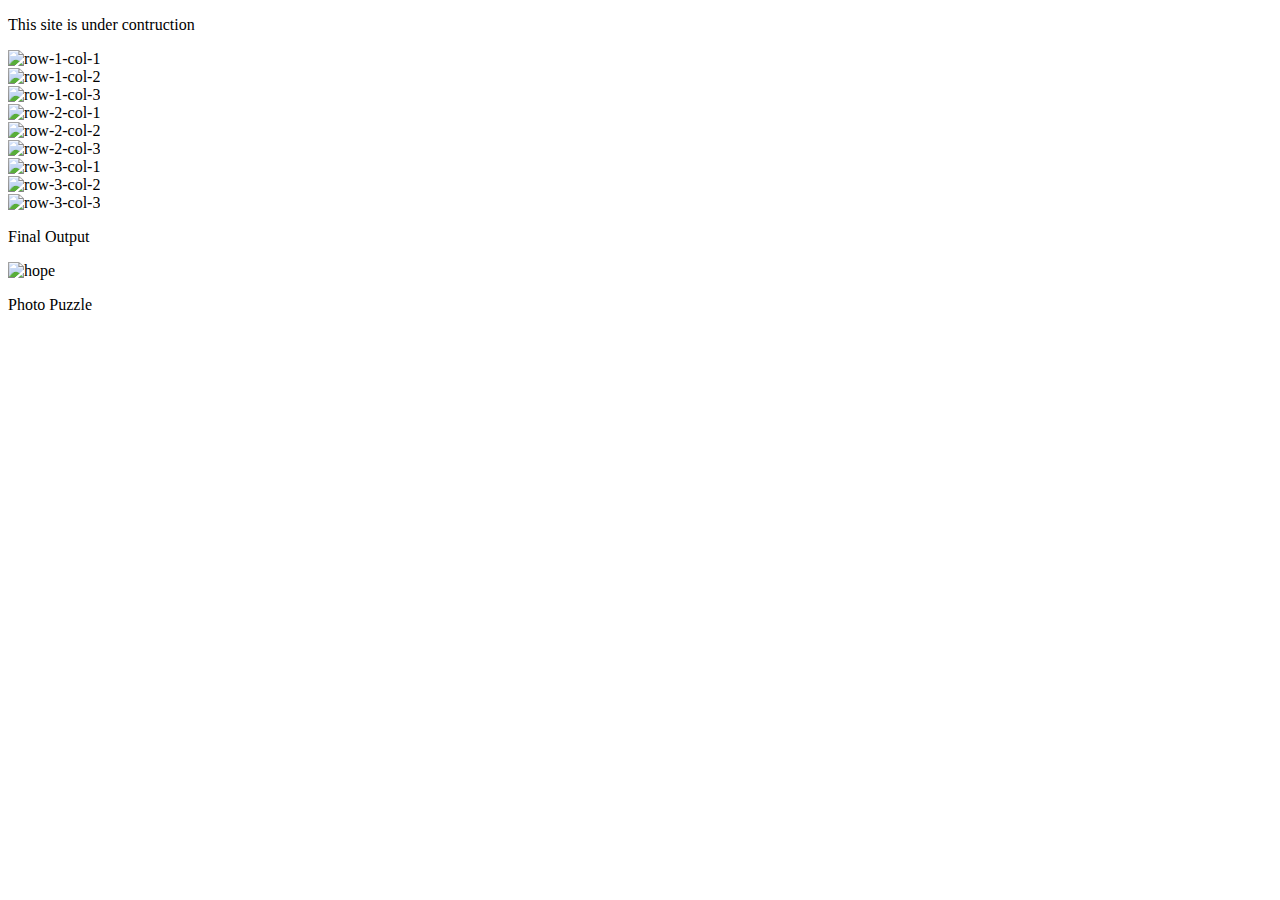
==== index.html @ eaa4efc9 "added construction window" ====
<!DOCTYPE html>
<html lang="en">
  <head>
    <meta charset="UTF-8" />
    <meta http-equiv="X-UA-Compatible" content="IE=edge" />
    <meta name="viewport" content="width=device-width, initial-scale=1.0" />
    <title>Photo Puzzle</title>
    <link rel="stylesheet" href="./css/style.css" />
    <link rel="manifest" href="./manifest.json" />
    <link rel="shortcut icon" href="./logo.png" />
    <meta name="title" content="Boilerplate" />
    <meta
      name="description"
      content="This is boilerplate for PWA supported website with SEO optimized"
    />
    <meta name="keywords" content="PWA, SEO, Boilerplate" />
    <meta name="robots" content="index, follow" />
    <meta http-equiv="Content-Type" content="text/html; charset=utf-8" />
    <meta name="language" content="English" />
    <meta name="author" content="Neeraj Gupta" />
    <noscript>
      <meta http-equiv="Refresh" content="0;URL=ShowErrorPage.html" />
    </noscript>
    <link
      href="https://cdn.jsdelivr.net/npm/bootstrap@5.0.0-beta3/dist/css/bootstrap.min.css"
      rel="stylesheet"
      integrity="sha384-eOJMYsd53ii+scO/bJGFsiCZc+5NDVN2yr8+0RDqr0Ql0h+rP48ckxlpbzKgwra6"
      crossorigin="anonymous"
    />
    <script src="https://cdn.jsdelivr.net/particles.js/2.0.0/particles.min.js"></script>
    <link rel="stylesheet" href="./css/particle.css" />
  </head>
  <div class="container-fluid position-absolute bottom-0 top-0 start-0 end-0 bg-warning d-flex align-items-center justify-content-center" style="z-index: 10000;">
    <p class="display-1 text-capitalize fw-bold">This site is under contruction</p>
  </div>
  <body oncontextmenu="return false">
    <div class="bg-transparent position-absolute" id="content">
      <div class="row gx-2 dragContainer bg-danger">
        <div class="col py-1 draggable" draggable="true">
          <img src="./images/row-1-col-1.jpg" alt="row-1-col-1" />
        </div>
        <div class="col py-1 draggable" draggable="true">
          <img src="./images/row-1-col-2.jpg" alt="row-1-col-2" />
        </div>
        <div class="col py-1 draggable" draggable="true">
          <img src="./images/row-1-col-3.jpg" alt="row-1-col-3" />
        </div>
      </div>
      <div class="row gx-2 dragContainer bg-success gy-1">
        <div class="col py-1 draggable" draggable="true">
          <img src="./images/row-2-col-1.jpg" alt="row-2-col-1" />
        </div>
        <div class="col py-1 draggable" draggable="true">
          <img src="./images/row-2-col-2.jpg" alt="row-2-col-2" />
        </div>
        <div class="col py-1 draggable" draggable="true">
          <img src="./images/row-2-col-3.jpg" alt="row-2-col-3" />
        </div>
      </div>

      <div class="row gx-2 dragContainer bg-warning gy-1">
        <div class="col py-1 draggable" draggable="true">
          <img src="./images/row-3-col-1.jpg" alt="row-3-col-1" />
        </div>
        <div class="col py-1 draggable" draggable="true">
          <img src="./images/row-3-col-2.jpg" alt="row-3-col-2" />
        </div>
        <div class="col py-1 draggable" draggable="true">
          <img src="./images/row-3-col-3.jpg" alt="row-3-col-3" />
        </div>
      </div>
    </div>
    <div class="position-absolute end-0 top-0 m-3" style="z-index: 100;">
      <p class="text-white fw-bold ">Final Output</p>
      <img src="./images/hope.png" alt="hope" style="width: 6rem;">
    </div>
    <p class="text-white fw-bold position-absolute p-3 fs-1" style="z-index: 100;">Photo Puzzle</p>
    <div id="particles-js"></div>
    <script src="./pwa.js"></script>
    <script src="./js/drag.js"></script>
    <script src="./js/particle.js"></script>
    <script src="./js/rgbHex.js"></script>
    <script src="./js/main.js"></script>
    <!-- <script src="./js/devtools.js"></script> -->
  </body>
</html>
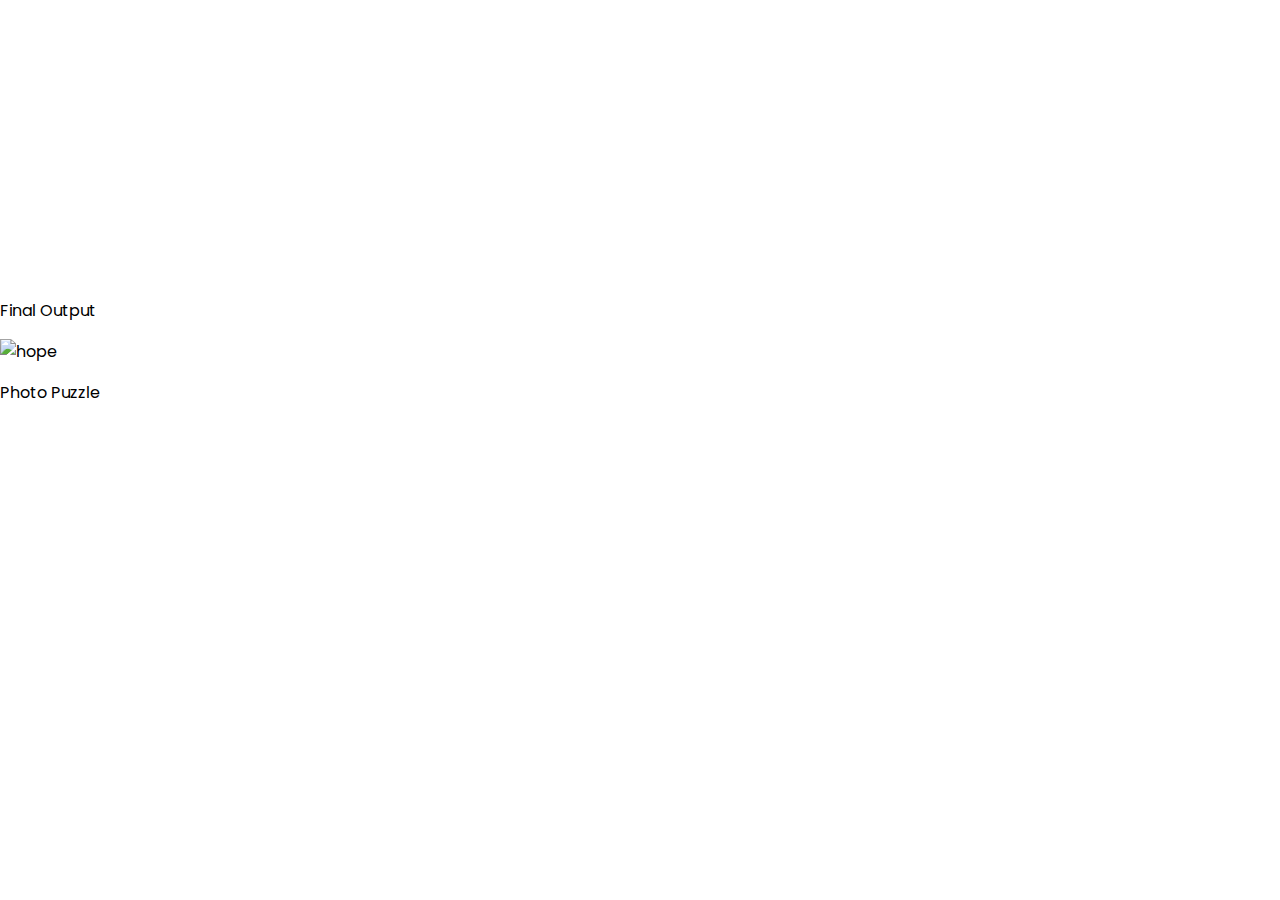
==== commit de1d2d5f: "development done" ====
--- a/index.html
+++ b/index.html
@@ -27,31 +27,37 @@
       integrity="sha384-eOJMYsd53ii+scO/bJGFsiCZc+5NDVN2yr8+0RDqr0Ql0h+rP48ckxlpbzKgwra6"
       crossorigin="anonymous"
     />
+    <link
+      rel="stylesheet"
+      href="//code.jquery.com/ui/1.12.1/themes/base/jquery-ui.css"
+    />
     <script src="https://cdn.jsdelivr.net/particles.js/2.0.0/particles.min.js"></script>
+    <script src="https://code.jquery.com/jquery-1.12.4.js"></script>
+    <script src="https://code.jquery.com/ui/1.12.1/jquery-ui.js"></script>
     <link rel="stylesheet" href="./css/particle.css" />
   </head>
-  <div class="container-fluid position-absolute bottom-0 top-0 start-0 end-0 bg-warning d-flex align-items-center justify-content-center" style="z-index: 10000;">
+  <!-- <div class="container-fluid position-absolute bottom-0 top-0 start-0 end-0 bg-warning d-flex align-items-center justify-content-center" style="z-index: 10000;">
     <p class="display-1 text-capitalize fw-bold">This site is under contruction</p>
-  </div>
+  </div> -->
   <body oncontextmenu="return false">
     <div class="bg-transparent position-absolute" id="content">
-      <div class="row gx-2 dragContainer bg-danger">
+      <!-- <div class="row gx-2 dragContainer bg-danger">
         <div class="col py-1 draggable" draggable="true">
           <img src="./images/row-1-col-1.jpg" alt="row-1-col-1" />
         </div>
         <div class="col py-1 draggable" draggable="true">
-          <img src="./images/row-1-col-2.jpg" alt="row-1-col-2" />
+          <img src="./images/row-2-col-2.jpg" alt="row-1-col-2" />
         </div>
         <div class="col py-1 draggable" draggable="true">
-          <img src="./images/row-1-col-3.jpg" alt="row-1-col-3" />
+          <img src="./images/row-3-col-3.jpg" alt="row-1-col-3" />
         </div>
       </div>
       <div class="row gx-2 dragContainer bg-success gy-1">
         <div class="col py-1 draggable" draggable="true">
-          <img src="./images/row-2-col-1.jpg" alt="row-2-col-1" />
+          <img src="./images/row-3-col-1.jpg" alt="row-2-col-1" />
         </div>
         <div class="col py-1 draggable" draggable="true">
-          <img src="./images/row-2-col-2.jpg" alt="row-2-col-2" />
+          <img src="./images/row-1-col-2.jpg" alt="row-2-col-2" />
         </div>
         <div class="col py-1 draggable" draggable="true">
           <img src="./images/row-2-col-3.jpg" alt="row-2-col-3" />
@@ -60,24 +66,53 @@
 
       <div class="row gx-2 dragContainer bg-warning gy-1">
         <div class="col py-1 draggable" draggable="true">
-          <img src="./images/row-3-col-1.jpg" alt="row-3-col-1" />
+          <img src="./images/row-2-col-1.jpg" alt="row-3-col-1" />
         </div>
         <div class="col py-1 draggable" draggable="true">
           <img src="./images/row-3-col-2.jpg" alt="row-3-col-2" />
         </div>
         <div class="col py-1 draggable" draggable="true">
-          <img src="./images/row-3-col-3.jpg" alt="row-3-col-3" />
+          <img src="./images/row-1-col-3.jpg" alt="row-3-col-3" />
         </div>
-      </div>
+      </div> -->
+      <ul id="sortable" class="grid-container" style="background-color: #1b1c1e">
+        <li class="ui-state-default grid-item">
+          <img src="./images/row-1-col-1.jpg" alt="row-1-col-1" />
+        </li>
+        <li class="ui-state-default grid-item">
+          <img src="./images/row-2-col-1.jpg" alt="row-1-col-1" />
+        </li>
+        <li class="ui-state-default grid-item">
+          <img src="./images/row-3-col-1.jpg" alt="row-1-col-1" />
+        </li>
+        <li class="ui-state-default grid-item">
+          <img src="./images/row-1-col-2.jpg" alt="row-1-col-1" />
+        </li>
+        <li class="ui-state-default grid-item">
+          <img src="./images/row-2-col-2.jpg" alt="row-1-col-1" />
+        </li>
+        <li class="ui-state-default grid-item">
+          <img src="./images/row-3-col-2.jpg" alt="row-1-col-1" />
+        </li>
+        <li class="ui-state-default grid-item">
+          <img src="./images/row-1-col-3.jpg" alt="row-1-col-1" />
+        </li>
+        <li class="ui-state-default grid-item">
+          <img src="./images/row-2-col-3.jpg" alt="row-1-col-1" />
+        </li>
+        <li class="ui-state-default grid-item">
+          <img src="./images/row-3-col-3.jpg" alt="row-1-col-1" />
+        </li>
+      </ul>
     </div>
     <div class="position-absolute end-0 top-0 m-3" style="z-index: 100;">
       <p class="text-white fw-bold ">Final Output</p>
       <img src="./images/hope.png" alt="hope" style="width: 6rem;">
     </div>
-    <p class="text-white fw-bold position-absolute p-3 fs-1" style="z-index: 100;">Photo Puzzle</p>
+    <p class="text-white fw-bold position-absolute p-3 fs-1 ms-3 mt-3" style="z-index: 100;">Photo Puzzle</p>
     <div id="particles-js"></div>
     <script src="./pwa.js"></script>
-    <script src="./js/drag.js"></script>
+    <!-- <script src="./js/drag.js"></script> -->
     <script src="./js/particle.js"></script>
     <script src="./js/rgbHex.js"></script>
     <script src="./js/main.js"></script>
--- a/css/style.css
+++ b/css/style.css
@@ -0,0 +1,48 @@
+@import url("https://fonts.googleapis.com/css2?family=Poppins:wght@300;400;500;600;700;800;900&display=swap");
+body {
+  margin: 0;
+  padding: 0;
+  font-family: "Poppins", sans-serif;
+  height: 100vh;
+}
+.page-full-spread {
+    height: 100vh;
+    width: 100%;
+    background-color: transparent !important;
+    transition: 0.3s ease-in-out;
+}
+.bg-transparent {
+    background-color: transparent !important;
+}
+#content {
+  z-index: 100; 
+  left: 50%; 
+  top: 50%; 
+  transform: translate(-50%,-50%);
+}
+img:hover {
+  cursor: move;
+}
+.draggable.dragging {
+  opacity: .5;
+}
+#sortable {
+  list-style-type: none;
+  margin: 0;
+  padding: 0;
+  width: 40%;
+}
+.grid-container {
+  display: grid;
+  grid-template-columns: auto auto auto;
+  background-color: #2196f3;
+  padding: 10px;
+}
+.grid-item {
+  background-color: rgba(255, 255, 255, 0.8);
+  border: 1px solid rgba(0, 0, 0, 0.8);
+  padding: 0;
+  margin: 0;
+  font-size: 30px;
+  text-align: center;
+}